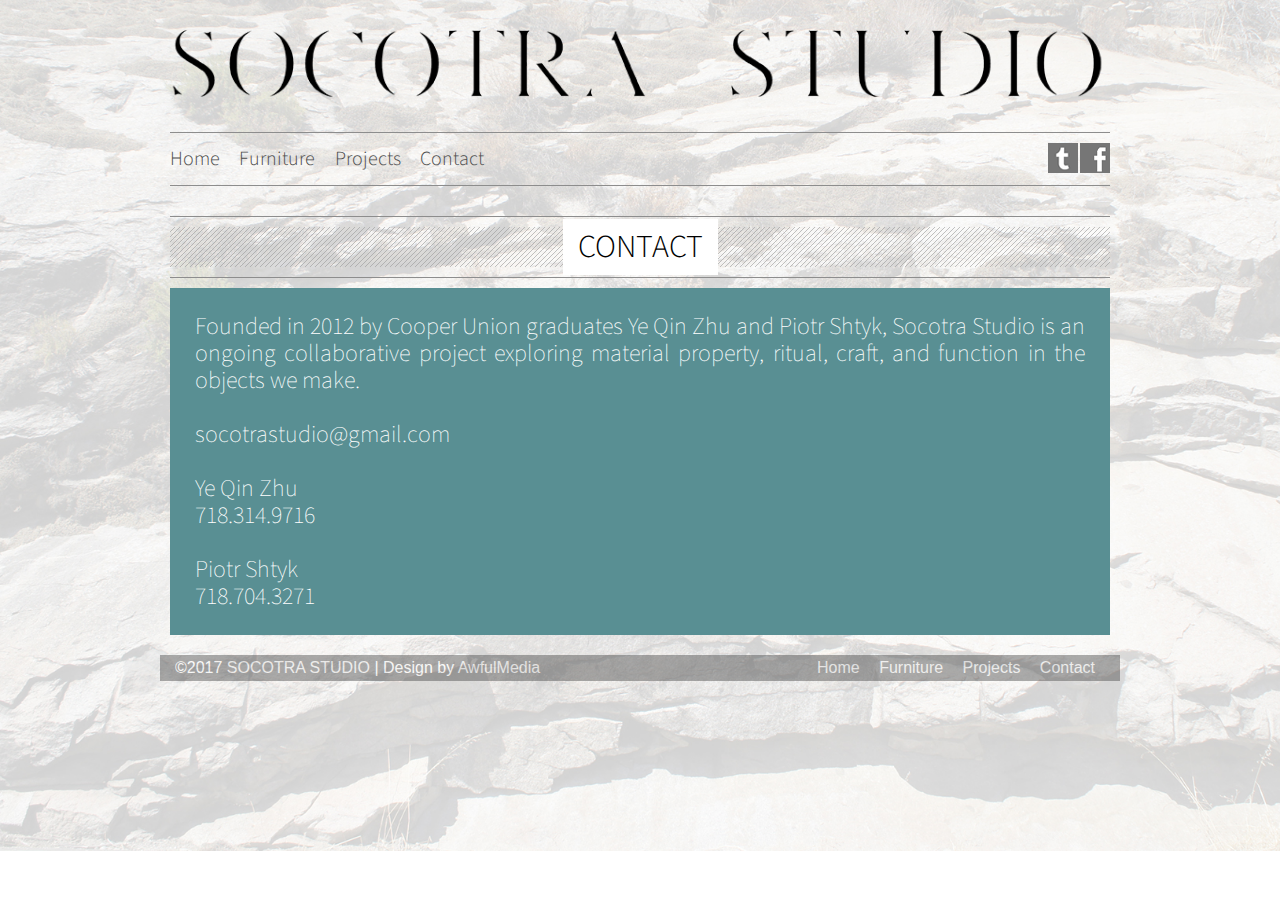
==== contact.html @ c643b7ef "first commit" ====
<!DOCTYPE html>
<html lang="en">
<head>
<title>Contact</title>
<meta charset="utf-8">
<link href='http://fonts.googleapis.com/css?family=Source+Sans+Pro:300,400' rel='stylesheet' type='text/css'>
<link href="css/style.css" rel="stylesheet" type="text/css">
<link href="css/flexslider.css" rel="stylesheet" type="text/css">
<!--[if IE]><link rel="stylesheet" type="text/css" href="css/ie-style.css"><![endif]-->
<meta name="viewport" content="width=device-width; initial-scale=1.0">
 <meta name="description" content="SOCOTRA STUDIO">
<link rel="icon"
      type="image/png"
      href="img/favicon.ico">
</head>
<body>
<div class="container">
  <header class="sixteen columns alpha omega"> <a href="index.html"><img class="brand" src="img/logo.png" alt="SOCOTRA"></a>
    <nav class="main-nav sixteen columns">
      <ul class="ten columns alpha">
        <li><a href="index.html">Home</a></li>
        <li><a href="furniture.html">Furniture</a></li>
        <li><a href="projects.html">Projects</a></li>
        <li><a href="contact.html">Contact</a></li>

      </ul>
      <div class="social six columns omega"> <a href="https://www.facebook.com/Socotrastudio" target="_blank"></a> <a href="http://socotrastudio.tumblr.com/" target="_blank"></a> </div>
      <!--Close Social Div-->
    </nav>
  </header>
  <div class="sixteen columns">
    <div class="h-border">
      <div class="heading">
        <h1>Contact</h1>
      </div>
      <!--Close "Heading" Div-->
    </div>
    <!--Close H-border Div-->
  </div>
  <section class="row contact">
    <div class="sixteen columns">
   <div class="focused-text">

            Founded in 2012 by Cooper Union graduates Ye Qin Zhu and Piotr Shtyk, Socotra Studio is an ongoing collaborative project exploring material property, ritual, craft, and function in the objects we make.

        <br><br>

           socotrastudio@gmail.com<br><br>
   Ye Qin Zhu<br>
   718.314.9716
    <br><br>
    Piotr Shtyk<br>
    718.704.3271
       </div>


  </section>
  <div class="clear"></div>


  <footer class="row">
    <div class="eight columns omega">
      <p>&copy;2017 <a href="index.html">SOCOTRA STUDIO</a> | Design by <a href="http://www.awfulmedia.com">AwfulMedia</a></p>
    </div>
    <nav class="eight columns alpha">
      <ul>
        <li><a href="index.html">Home</a></li>
        <li><a href="furniture.html">Furniture</a></li>
        <li><a href="projects.html">Projects</a></li>
        <li><a href="contact.html">Contact</a></li>
      </ul>
    </nav>
  </footer>
</div>
<!--Close Container Div-->
    </body>
</html>
---- css/style.css ----
/* http://meyerweb.com/eric/tools/css/reset/
   v2.0 | 20110126
   License: none (public domain)
*/
html, body, div, span, applet, object, iframe,
h1, h2, h3, h4, h5, h6, p, blockquote, pre,
a, abbr, acronym, address, big, cite, code,
del, dfn, em, img, ins, kbd, q, s, samp,
small, strike, strong, sub, sup, tt, var,
b, u, i, center,
dl, dt, dd, ol, ul, li,
fieldset, form, label, legend,
table, caption, tbody, tfoot, thead, tr, th, td,
article, aside, canvas, details, embed,
figure, figcaption, footer, header, hgroup,
menu, nav, output, ruby, section, summary,
time, mark, audio, video {
	margin: 0;
	padding: 0;
	border: 0;
	vertical-align: baseline;
}
/* HTML5 display-role reset for older browsers */
article, aside, details, figcaption, figure,
footer, header, hgroup, menu, nav, section {
	display: block;
}
body {
	line-height: 1;
	font-family: sans-serif;
	background-image: url(../img/rockbackground.jpg);
	background-repeat: no-repeat;
	background-size: cover;
	margin: 0 auto;
}

ol, ul {
	list-style: none;
}
blockquote, q {
	quotes: none;
}
blockquote:before, blockquote:after,
q:before, q:after {
	content: '';
	content: none;
}
table {
	border-collapse: collapse;
	border-spacing: 0;
}



 /*
 *
 *********  Tri - *Typography*
 *
 */

.heading h1, h2, h3, h4, h5, h6 {
	margin-right: auto;
	margin-left: auto;
	background: #fff;
	display: inline;
	padding-top: 5px;
	padding-bottom: 5px;
	padding-left: 15px;
	padding-right: 15px;
}
h1, h2, h3, h4, h5, h6 {
	font-family: 'Source Sans Pro', sans-serif;
	font-weight: 300;
	text-transform: uppercase;
	margin: 0;
	padding: 0;
}
a {
	color: #598F93;
}

.h-border {
	border-top: 1px solid #8D8D8D;
	border-bottom: 1px solid #8D8D8D;
	padding-top: 10px;
	padding-bottom: 10px;
	margin-top: 30px;
	margin-bottom: 10px;
}
.heading {
	width: 100%;
	height: 40px;
	line-height: 40px;
	text-align: center;
	background-image: url(../img/cross-pattern.png);
	background-repeat: repeat;

}
.details h2, h3 {
	background: none;
	margin: 0;
	padding: 0;
}
footer h2, h3, h4, h5, h6 {
	background: none;
	color: #fff;
	margin: 0;
	padding: 0;
}
hr {
	border: none;
	background: #e3e3e3;
	height: 1px;
	margin-top: 25px;
	margin-bottom: 25px;
}
.main-nav a:link {
	color: #4D4D4D;
	font-family: 'Source Sans Pro', sans-serif;
	font-weight: 300;
	font-size: 1.25em;
	line-height: 1.6em;
	text-decoration: none;
	-webkit-transition: color .25s ease;
	   -moz-transition: color .25s ease;
	    -ms-transition: color .25s ease;
	     -o-transition: color .25s ease;
	        transition: color .25s ease;
}
.main-nav a:visited {
	color: #4D4D4D;
}
.main-nav a:hover {
	color: #598f93;
}


.focused-text {
	text-align: justify;
	line-height: 27px;
	font-family: 'Source Sans Pro', sans-serif;
	padding:  25px 25px 25px 25px;
	font-size: 1.5em;
	font-weight: lighter;
    background: #598f93;
    color: #fff;


}

.center {
	text-align: center;
	margin-right: auto;
	margin-left: auto;
}


.brand {
    width: 100%;
	margin-right: auto;
	margin-left:8px;
    margin-bottom:-5px;
	margin-top: 30px;
	display: block;
	opacity: 1;
	-webkit-transition: opacity .25s ease;
	   -moz-transition: opacity .25s ease;
	    -ms-transition: opacity .25s ease;
	     -o-transition: opacity .25s ease;
	        transition: opacity .25s ease;
}
.brand:hover {
	opacity: .95;
}
.main-nav {
	margin-top: 40px;
	padding-top: 10px;
	padding-bottom: 10px;
	border-top: 1px solid #8D8D8D;
	border-bottom: 1px solid #8D8D8D;
}
.main-nav li {
	display: inline;
	margin-right: 15px;
}
.social a:link {
	float: right;
	background-image: url(../img/facebook.png);
	width: 30px;
	height: 30px;
	background-position: 0 -30px;
	-webkit-transition: background-position .3s ease;
	   -moz-transition: background-position .3s ease;
	     -o-transition: background-position .3s ease;
	        transition: background-position .3s ease;
	margin-left: 2px;

}
.social a:last-child {
	float: right;
	background-image: url(../img/twitter.png);
	width: 30px;
	height: 30px;
	background-position: 0 -30px;
	-webkit-transition: background-position .3s ease;
	   -moz-transition: background-position .3s ease;
	     -o-transition: background-position .3s ease;
	        transition: background-position .3s ease;

}
.social a:hover {
	background-position: 0 0;
}
.feature {
	margin-top: 30px;
}
.latest-work img{
	box-shadow: 2px 2px 1px #e3e3e3;
	margin-top: 10px;
	width: 100%;
}
.thumbnail {
	position: relative;
}
.thumbnail .details p {
	font-family: 'Source Sans Pro', sans-serif;
	width: 270px;
	font-size: 1em;
	font-weight: 300;
	margin-top: 10px;
}
.thumbnail .details {
	position: absolute;
	left: -5555px;
	top: 0;
	background: #598f93;
	padding: 0;
	min-height: 10px;
	text-decoration: none;
	color: #fff;
	opacity: 0;
	-webkit-transition: opacity .75s ease;
	   -moz-transition: opacity .75s ease;
	    -ms-transition: opacity .75s ease;
	     -o-transition: opacity .75s ease;
	        transition: opacity .75s ease;
}
.thumbnail a:hover .details {
	left: 0;
	top: 10px;
	opacity: .90;
	padding: 15px;
}
footer {
	background: #4b4b4b;
	padding: 5px;
	color: #fff;
	opacity: .45;
	-webkit-transition: opacity .25s ease;
}
footer:hover {
	opacity: 1;
}
footer p{
	text-align: left;
}
footer ul {
	float: right;
}
footer li {
	display: inline;
	margin-left: 15px;
}
footer a:link {
	text-decoration: none;
	color: #e3e3e3;
}
footer a:visited {
	color: #e3e3e3;
}
.article-container {
	padding: 15px;
	border: 1px solid #e3e3e3;
	border-radius: 3px;
	margin-bottom: 15px;
}
.article-container img {
	width: 100%;
	margin-bottom: 10px;
}
.article-container a{
	color: #747474;
	font-size: 1.5em;
	text-decoration: none;
	font-family: 'Source Sans Pro', sans-serif;
	font-weight: 300;
}
.article-container p {
	font-family: serif;
	font-size: 1.2em;
	margin-top: 10px;
	color: #747474;
	font-family: 'Source Sans Pro', sans-serif;
}
.post h1 {
	margin-top: 20px;
}
.post p {
	margin: 20px 0 20px 0;
	line-height: 1.2em;
}
.post img {
	margin-bottom: 15px;
	max-width: 100%;
}


#cf {
  text-align: center;
  position:relative;
  height:204px;
  width:150px;
  margin:40px 0 100px 20%;
}

#cf img {
  position:absolute;
  left:0;
  -webkit-transition: opacity 1s ease-in-out;
  -moz-transition: opacity 1s ease-in-out;
  -o-transition: opacity 1s ease-in-out;
  transition: opacity 1s ease-in-out;
}

#cf img.top:hover {
  opacity:0;
}






/*
 * Button Styles!
 */
.btn {
	padding: 10px;
	color: #fff;
	border-radius: 5px;
	opacity: .9;
	text-decoration: none;
}
.btn-large {
	color: #fff;
	padding-left: 20px;
	padding-right: 20px;
	padding-top: 15px;
	padding-bottom: 15px;
	border-radius: 5px;
	opacity: .9;
	text-decoration: none;
}
.btn:hover, .btn-large:hover {
	opacity: 1;
}
.btn.green, .btn-large.green {
	background: #72be3b;
}
.btn.blue, .btn-large.blue {
	background: #3fabce;
}
.btn.orange, .btn-large.orange {
	background: #f4bb3f;
}
.btn.red, .btn-large.red {
	background: #f45d3f;
}

/*
 * Form and input styles and things!
 */
.small-text {
	float: left;
	height: 50px;
	width: 300px;
	margin-left: 8px;
	padding: 4px 0 4px 4px;
	font-size: 1.2em;
}
.contact input:first-child {
	margin-left: 0;

}
.contact .btn {
	float: right;
	padding: 15px;
	width: 150px;
	text-align: center;
	border: none;
	color: #fff;
	font-size: 1.2em;
	margin-bottom: 20px;
	margin-top: 5px;
	font-family: 'Source Sans Pro', sans-serif;
}
.contact .btn:hover {
	cursor: pointer;
	opacity: 1;

}
.contact iframe {
	opacity: .15;
	filter: alpha(opacity = 100);
	border: none;
	-webkit-transition: opacity .25s ease;
	   -moz-transition: opacity .25s ease;
	    -ms-transition: opacity .25s ease;
	     -o-transition: opacity .25s ease;
	        transition: opacity .25s ease;
}
.contact iframe:hover {
	opacity: 1;
}
.message {
	clear: both;
	float: left;
	padding: 4px;
	resize: none;
	width: 930px;
	height: 110px;
	margin-top: 5px;
	font-family: sans-serif;
	font-size: 1.2em;
	color: #b3a9a9;
}
.contact {
	padding-top: 30px;
}

/*
* Skeleton V1.2
* Copyright 2011, Dave Gamache
* www.getskeleton.com
* Free to use under the MIT license.
* http://www.opensource.org/licenses/mit-license.php
* 6/20/2012
*/


/* Table of Contents
==================================================
    #Base 960 Grid
    #Tablet (Portrait)
    #Mobile (Portrait)
    #Mobile (Landscape)
    #Clearing */



/* #Base 960 Grid
================================================== */

    .container                                  { position: relative; width: 960px; margin: 0 auto; padding: 0; }
    .container .column,
    .container .columns                         { float: left; display: inline; margin-left: 10px; margin-right: 10px; }
    .row                                        { margin-bottom: 20px; }

    /* Nested Column Classes */
    .column.alpha, .columns.alpha               { margin-left: 0; }
    .column.omega, .columns.omega               { margin-right: 0; }

    /* Base Grid */
    .container .one.column,
    .container .one.columns                     { width: 40px;  }
    .container .two.columns                     { width: 100px; }
    .container .three.columns                   { width: 160px; }
    .container .four.columns                    { width: 220px; }
    .container .five.columns                    { width: 280px; }
    .container .six.columns                     { width: 340px; }
    .container .seven.columns                   { width: 400px; }
    .container .eight.columns                   { width: 460px; }
    .container .nine.columns                    { width: 520px; }
    .container .ten.columns                     { width: 580px; }
    .container .eleven.columns                  { width: 640px; }
    .container .twelve.columns                  { width: 700px; }
    .container .thirteen.columns                { width: 760px; }
    .container .fourteen.columns                { width: 820px; }
    .container .fifteen.columns                 { width: 880px; }
    .container .sixteen.columns                 { width: 940px; }

    .container .one-third.column                { width: 300px; }
    .container .two-thirds.column               { width: 620px; }

    /* Offsets */
    .container .offset-by-one                   { padding-left: 60px;  }
    .container .offset-by-two                   { padding-left: 120px; }
    .container .offset-by-three                 { padding-left: 180px; }
    .container .offset-by-four                  { padding-left: 240px; }
    .container .offset-by-five                  { padding-left: 300px; }
    .container .offset-by-six                   { padding-left: 360px; }
    .container .offset-by-seven                 { padding-left: 420px; }
    .container .offset-by-eight                 { padding-left: 480px; }
    .container .offset-by-nine                  { padding-left: 540px; }
    .container .offset-by-ten                   { padding-left: 600px; }
    .container .offset-by-eleven                { padding-left: 660px; }
    .container .offset-by-twelve                { padding-left: 720px; }
    .container .offset-by-thirteen              { padding-left: 780px; }
    .container .offset-by-fourteen              { padding-left: 840px; }
    .container .offset-by-fifteen               { padding-left: 900px; }



/* #Tablet (Portrait)
================================================== */

    /* Note: Design for a width of 768px */

    @media only screen and (min-width: 768px) and (max-width: 959px) {
        .container                                  { width: 768px; }
        .container .column,
        .container .columns                         { margin-left: 10px; margin-right: 10px;  }
        .column.alpha, .columns.alpha               { margin-left: 0; margin-right: 10px; }
        .column.omega, .columns.omega               { margin-right: 0; margin-left: 10px; }
        .alpha.omega                                { margin-left: 0; margin-right: 0; }

        .container .one.column,
        .container .one.columns                     { width: 28px; }
        .container .two.columns                     { width: 76px; }
        .container .three.columns                   { width: 124px; }
        .container .four.columns                    { width: 172px; }
        .container .five.columns                    { width: 220px; }
        .container .six.columns                     { width: 268px; }
        .container .seven.columns                   { width: 316px; }
        .container .eight.columns                   { width: 364px; }
        .container .nine.columns                    { width: 412px; }
        .container .ten.columns                     { width: 460px; }
        .container .eleven.columns                  { width: 508px; }
        .container .twelve.columns                  { width: 556px; }
        .container .thirteen.columns                { width: 604px; }
        .container .fourteen.columns                { width: 652px; }
        .container .fifteen.columns                 { width: 700px; }
        .container .sixteen.columns                 { width: 748px; }

        .container .one-third.column                { width: 236px; }
        .container .two-thirds.column               { width: 492px; }

        /* Offsets */
        .container .offset-by-one                   { padding-left: 48px; }
        .container .offset-by-two                   { padding-left: 96px; }
        .container .offset-by-three                 { padding-left: 144px; }
        .container .offset-by-four                  { padding-left: 192px; }
        .container .offset-by-five                  { padding-left: 240px; }
        .container .offset-by-six                   { padding-left: 288px; }
        .container .offset-by-seven                 { padding-left: 336px; }
        .container .offset-by-eight                 { padding-left: 384px; }
        .container .offset-by-nine                  { padding-left: 432px; }
        .container .offset-by-ten                   { padding-left: 480px; }
        .container .offset-by-eleven                { padding-left: 528px; }
        .container .offset-by-twelve                { padding-left: 576px; }
        .container .offset-by-thirteen              { padding-left: 624px; }
        .container .offset-by-fourteen              { padding-left: 672px; }
        .container .offset-by-fifteen               { padding-left: 720px; }
        s
        .small-text {
			float: none;
			width: 740px;
			margin-left: 0;
			margin-bottom: 10px;
		}
		.contact input:first-child {
			margin-left: 0;
		}
		.contact .btn {
			float: none;
			padding: 15px;
			width: 748px;
			margin-top: 10px;
		}
		.contact .btn:hover {
			cursor: pointer;
			opacity: 1;

		}
		.contact iframe {
			width: 748px;
			opacity: 1;
		}
		.message {
			clear: both;
			float: left;
			padding: 4px;
			width: 738px;
			height: 110px;
			margin-top: 0;
			font-family: sans-serif;
			font-size: 1.2em;
			color: #b3a9a9;
		}
		.contact {
			padding-top: 30px;
		}
	}


/*  #Mobile (Portrait)
================================================== */

    /* Note: Design for a width of 320px */

    @media only screen and (max-width: 767px) {
        .container { width: 300px; }
        .container .columns,
        .container .column { margin: 0; }

        .container .one.column,
        .container .one.columns,
        .container .two.columns,
        .container .three.columns,
        .container .four.columns,
        .container .five.columns,
        .container .six.columns,
        .container .seven.columns,
        .container .eight.columns,
        .container .nine.columns,
        .container .ten.columns,
        .container .eleven.columns,
        .container .twelve.columns,
        .container .thirteen.columns,
        .container .fourteen.columns,
        .container .fifteen.columns,
        .container .sixteen.columns,
        .container .one-third.column,
        .container .two-thirds.column  { width: 300px; }

        /* Offsets */
        .container .offset-by-one,
        .container .offset-by-two,
        .container .offset-by-three,
        .container .offset-by-four,
        .container .offset-by-five,
        .container .offset-by-six,
        .container .offset-by-seven,
        .container .offset-by-eight,
        .container .offset-by-nine,
        .container .offset-by-ten,
        .container .offset-by-eleven,
        .container .offset-by-twelve,
        .container .offset-by-thirteen,
        .container .offset-by-fourteen,
        .container .offset-by-fifteen { padding-left: 0; }

        .social a:link{display: none;
        }
        .main-nav {
        	text-align: center;
            font-size: 12px;
        }
        .brand {
            margin-bottom: 15px;
        }

    #cf {

  height:204px;
  width:150px;
  margin:40px 0 100px 0px;
}


		footer ul {
			display: none;
		}

        footer p {font-size: 14px;
    }

        .small-text {
			float: none;
			width: 292px;
			margin-left: 0;
			margin-bottom: 10px;
		}
		.contact input:first-child {
			margin-left: 0;
		}
		.contact .btn {
			float: none;
			padding: 15px;
			width: 300px;
			margin-top: 10px;
		}
		.contact .btn:hover {
			cursor: pointer;
			opacity: 1;

		}
		.contact iframe {
			width: 300px;
			opacity: 1;
		}
		.message {
			clear: both;
			float: left;
			padding: 4px;
			width: 290px;
			height: 110px;
			margin-top: 0;
			font-family: sans-serif;
			font-size: 1.2em;
			color: #b3a9a9;
		}
		.contact {
			padding-top: 30px;
		}
    }


/* #Mobile (Landscape)
================================================== */

    /* Note: Design for a width of 480px */

    @media only screen and (min-width: 480px) and (max-width: 767px) {
        .container { width: 420px; }
        .container .columns,
        .container .column { margin: 0; }

        .container .one.column,
        .container .one.columns,
        .container .two.columns,
        .container .three.columns,
        .container .four.columns,
        .container .five.columns,
        .container .six.columns,
        .container .seven.columns,
        .container .eight.columns,
        .container .nine.columns,
        .container .ten.columns,
        .container .eleven.columns,
        .container .twelve.columns,
        .container .thirteen.columns,
        .container .fourteen.columns,
        .container .fifteen.columns,
        .container .sixteen.columns,
        .container .one-third.column,
        .container .two-thirds.column { width: 420px; }

        .small-text {
			width: 412px;
		}
		.contact input:first-child {
			margin-left: 0;
		}
		.contact .btn {
			float: none;
			width: 420px;
			margin-top: 10px;
		}
		.contact .btn:hover {
			cursor: pointer;
			opacity: 1;

		}
		.contact iframe {
			width: 420px;
			opacity: 1;
		}
		.message {
			width: 410px;
			height: 110px;
			margin-top: 0;
			font-family: sans-serif;
			font-size: 1.2em;
			color: #b3a9a9;
		}
		.contact {
			padding-top: 30px;
		}
    }


/* #Clearing
================================================== */

    /* Self Clearing Goodness */
    .container:after { content: "\0020"; display: block; height: 0; clear: both; visibility: hidden; }

    /* Use clearfix class on parent to clear nested columns,
    or wrap each row of columns in a <div class="row"> */
    .clearfix:before,
    .clearfix:after,
    .row:before,
    .row:after {
      content: '\0020';
      display: block;
      overflow: hidden;
      visibility: hidden;
      width: 0;
      height: 0; }
    .row:after,
    .clearfix:after {
      clear: both; }
    .row,
    .clearfix {
      zoom: 1; }

    /* You can also use a <br class="clear" /> to clear columns */
    .clear {
      clear: both;
      display: block;
      overflow: hidden;
      visibility: hidden;
      width: 0;
      height: 0;
    }


 /* crossfades for icons */
---- css/ie-style.css ----
.contact iframe {
	opacity: 1;
	filter: alpha(opacity = 100);
}
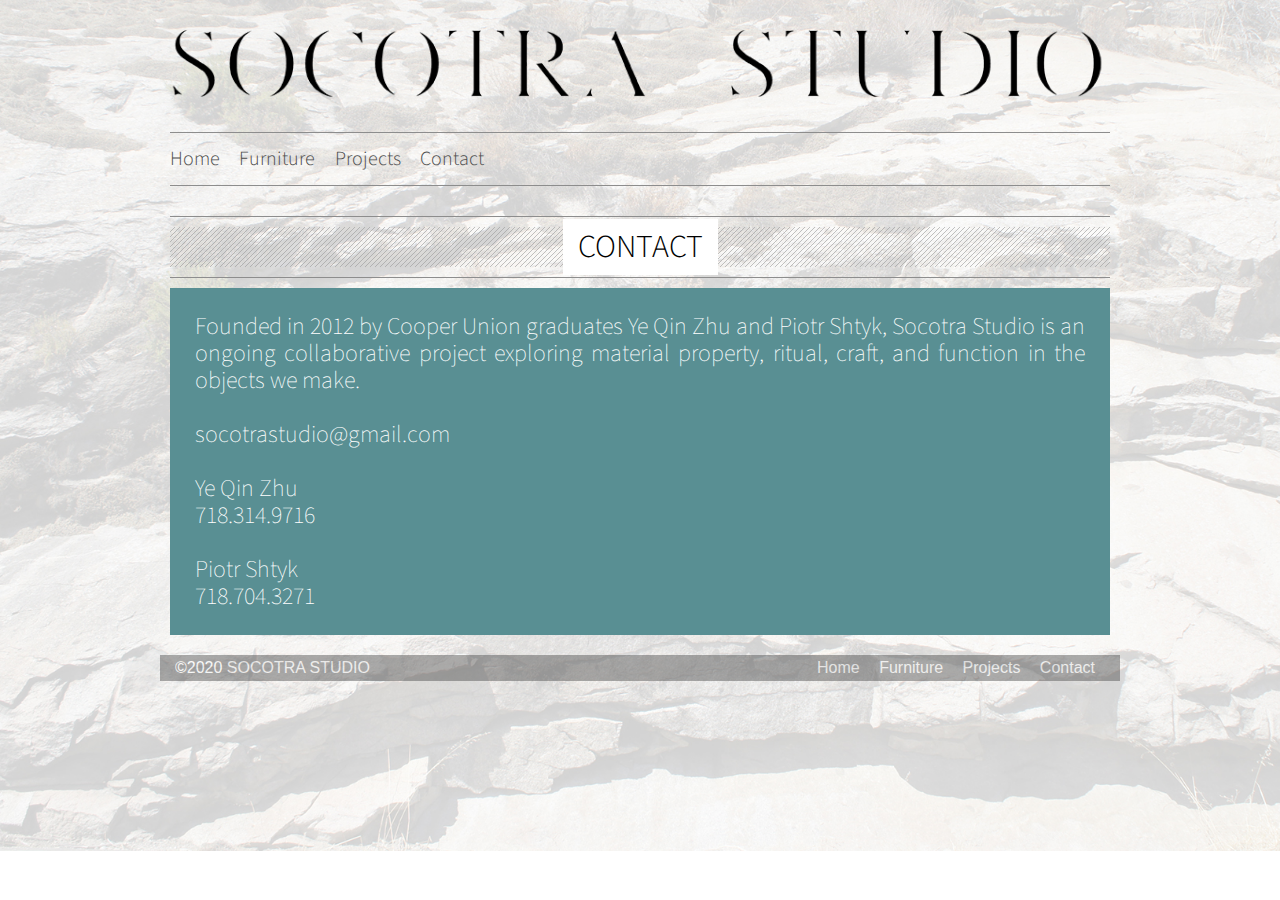
==== commit b834bd70: "Update contact.html" ====
--- a/contact.html
+++ b/contact.html
@@ -3,7 +3,7 @@
 <head>
 <title>Contact</title>
 <meta charset="utf-8">
-<link href='http://fonts.googleapis.com/css?family=Source+Sans+Pro:300,400' rel='stylesheet' type='text/css'>
+<link href='https://fonts.googleapis.com/css?family=Source+Sans+Pro:300,400' rel='stylesheet' type='text/css'>
 <link href="css/style.css" rel="stylesheet" type="text/css">
 <link href="css/flexslider.css" rel="stylesheet" type="text/css">
 <!--[if IE]><link rel="stylesheet" type="text/css" href="css/ie-style.css"><![endif]-->
@@ -24,8 +24,7 @@
         <li><a href="contact.html">Contact</a></li>
 
       </ul>
-      <div class="social six columns omega"> <a href="https://www.facebook.com/Socotrastudio" target="_blank"></a> <a href="http://socotrastudio.tumblr.com/" target="_blank"></a> </div>
-      <!--Close Social Div-->
+
     </nav>
   </header>
   <div class="sixteen columns">
@@ -60,7 +59,7 @@
 
   <footer class="row">
     <div class="eight columns omega">
-      <p>&copy;2017 <a href="index.html">SOCOTRA STUDIO</a> | Design by <a href="http://www.awfulmedia.com">AwfulMedia</a></p>
+      <p>&copy;2020 <a href="index.html">SOCOTRA STUDIO</p>
     </div>
     <nav class="eight columns alpha">
       <ul>
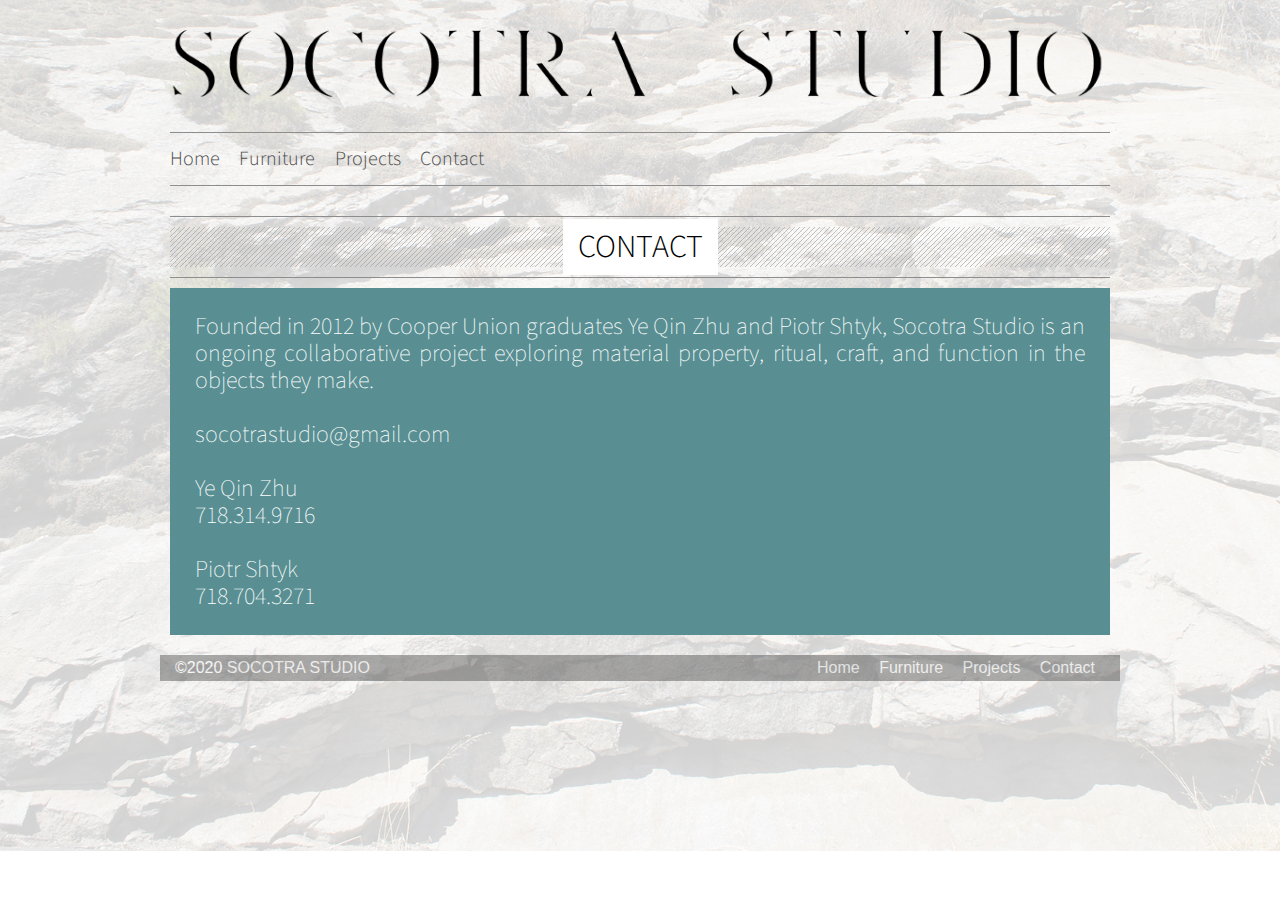
==== commit 0a7025f1: "Update contact.html" ====
--- a/contact.html
+++ b/contact.html
@@ -40,7 +40,7 @@
     <div class="sixteen columns">
    <div class="focused-text">
 
-            Founded in 2012 by Cooper Union graduates Ye Qin Zhu and Piotr Shtyk, Socotra Studio is an ongoing collaborative project exploring material property, ritual, craft, and function in the objects we make.
+            Founded in 2012 by Cooper Union graduates Ye Qin Zhu and Piotr Shtyk, Socotra Studio is an ongoing collaborative project exploring material property, ritual, craft, and function in the objects they make.
 
         <br><br>
 
